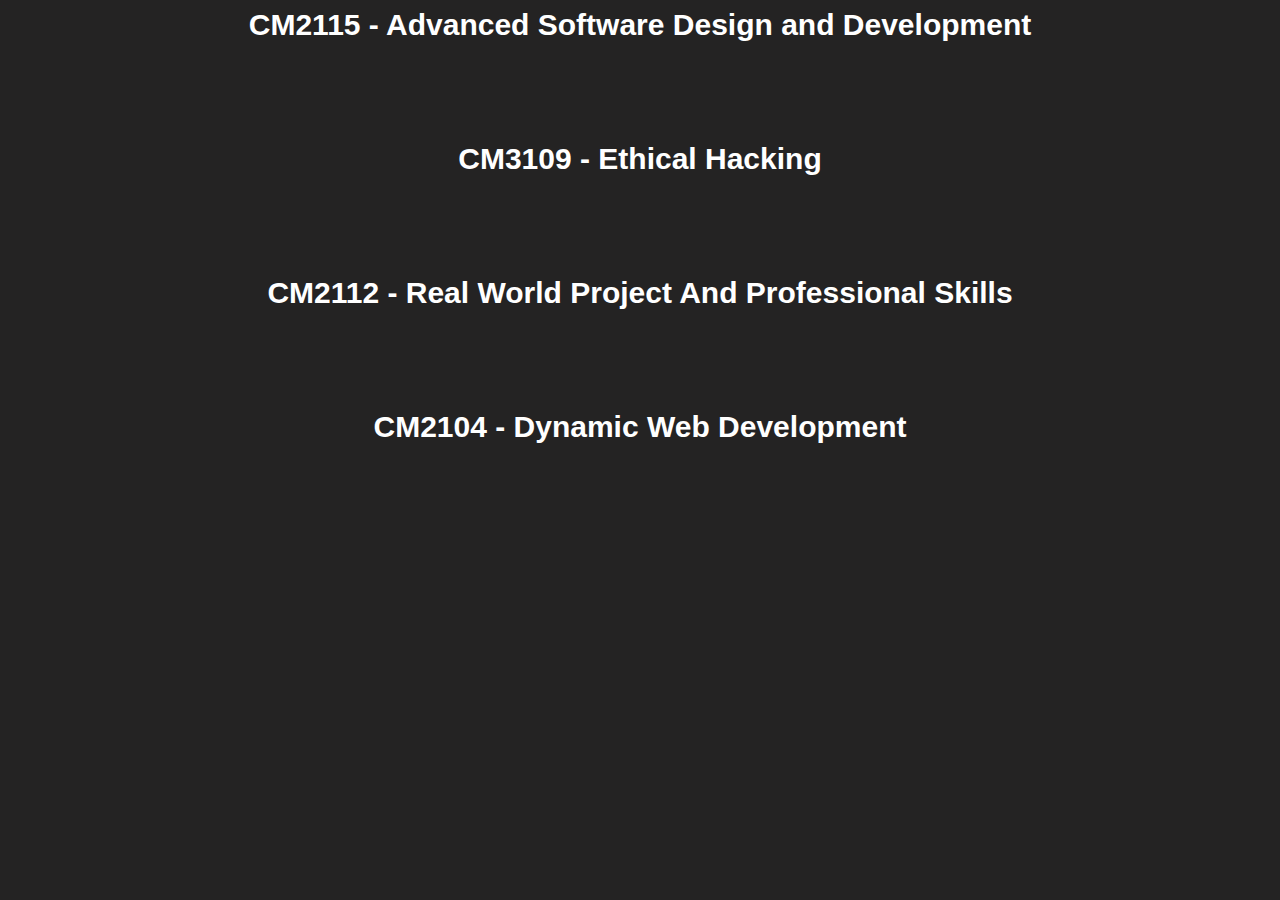
==== funcountdown/mainpage.html @ 84338738 "all files added" ====
<!DOCTYPE HTML>
<html>
<head>
<meta name="viewport" content="width=device-width, initial-scale=1">
<link rel="stylesheet" href="mystyle.css">
<style>

</style>
</head>
<body>
    <script src="timecode.js"></script> 


<h1>CM2115 - Advanced Software Design and Development</h1>
<p id="CM2115"></p>

<h1>CM3109 - Ethical Hacking</h1>
<p id="CM3109"></p>

<h1>CM2112 - Real World Project And Professional Skills</h1>
 <p id="CM2112"></p>

<h1>CM2104 - Dynamic Web Development</h1>
<p id="CM2104"></p>






</body>
</html>
---- funcountdown/mystyle.css ----
p {
    text-align: center;
    font-size: 20px;
    margin-bottom: 100px;
    color: white;
    font-family: 'Segoe UI', Tahoma, Geneva, Verdana, sans-serif;
  }

  h1 {
    text-align: center;
    font-size: 30px;
    margin-top: 0px;
    color: white;
    font-family: 'Segoe UI', Tahoma, Geneva, Verdana, sans-serif;
  }

  body {
    background-color: rgb(36, 35, 35);
}
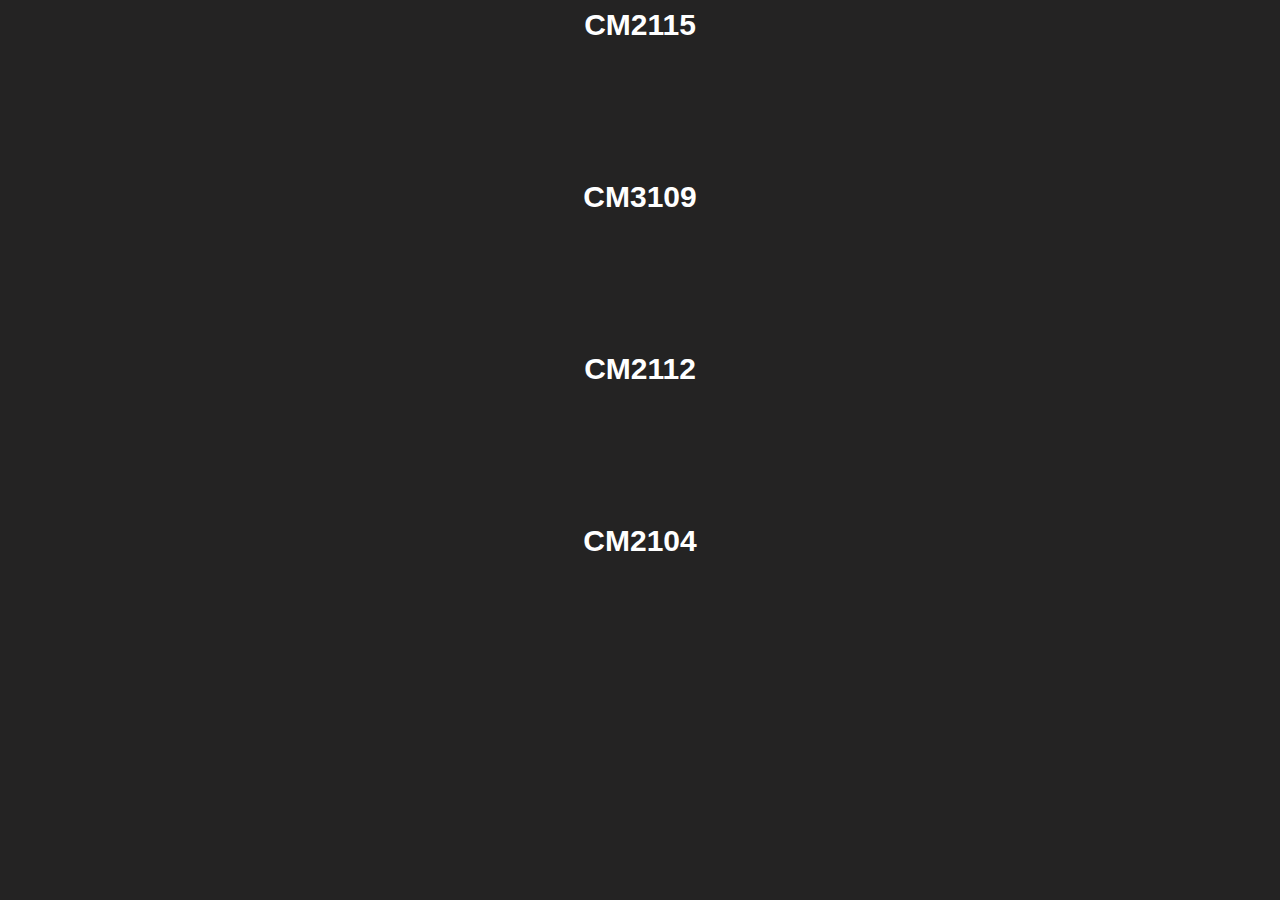
==== commit 169c90d8: "updated to include tooltips (reduce clutter)" ====
--- a/funcountdown/mainpage.html
+++ b/funcountdown/mainpage.html
@@ -5,27 +5,40 @@
 <link rel="stylesheet" href="mystyle.css">
 <style>
 
+
 </style>
 </head>
 <body>
     <script src="timecode.js"></script> 
 
 
-<h1>CM2115 - Advanced Software Design and Development</h1>
-<p id="CM2115"></p>
-
-<h1>CM3109 - Ethical Hacking</h1>
-<p id="CM3109"></p>
-
-<h1>CM2112 - Real World Project And Professional Skills</h1>
- <p id="CM2112"></p>
-
-<h1>CM2104 - Dynamic Web Development</h1>
-<p id="CM2104"></p>
 
 
 
 
+<div class="tooltip">
+<h1>CM2115</h1>
+<span class="tooltiptext">Advanced Software Design and Development</span>
+<p id="CM2115"></p>
+</div>
+
+<div class="tooltip">
+<h1>CM3109</h1>
+<span class="tooltiptext">Ethical Hacking</span>
+<p id="CM3109"></p>
+</div>
+
+<div class="tooltip">
+<h1>CM2112</h1>
+<span class="tooltiptext">Real World Project And Professional Skills</span>
+ <p id="CM2112"></p>
+</div>
+
+ <div class="tooltip">
+<h1>CM2104</h1>
+<span class="tooltiptext">Dynamic Web Development</span>
+<p id="CM2104"></p>
+</div>
 
 
 </body>
--- a/funcountdown/mystyle.css
+++ b/funcountdown/mystyle.css
@@ -5,6 +5,8 @@
     color: white;
     font-family: 'Segoe UI', Tahoma, Geneva, Verdana, sans-serif;
   }
+
+ 
 
   h1 {
     text-align: center;
@@ -14,6 +16,33 @@
     font-family: 'Segoe UI', Tahoma, Geneva, Verdana, sans-serif;
   }
 
+  /* Tooltip container */
+  .tooltip {
+    margin:auto;
+    text-align: center;
+    width: 50%;
+    
+  }
+
+
+/* Tooltip text */
+.tooltip .tooltiptext {
+    visibility: hidden;
+    color: #fff;
+    text-align: center;
+    padding: 5px 0;
+    border-radius: 6px;
+    font-family: 'Segoe UI', Tahoma, Geneva, Verdana, sans-serif;
+
+   
+    /* Position the tooltip text - see examples below! */
+  }
+  
+  /* Show the tooltip text when you mouse over the tooltip container */
+  .tooltip:hover .tooltiptext {
+    visibility: visible;
+  }
+
   body {
     background-color: rgb(36, 35, 35);
 } 